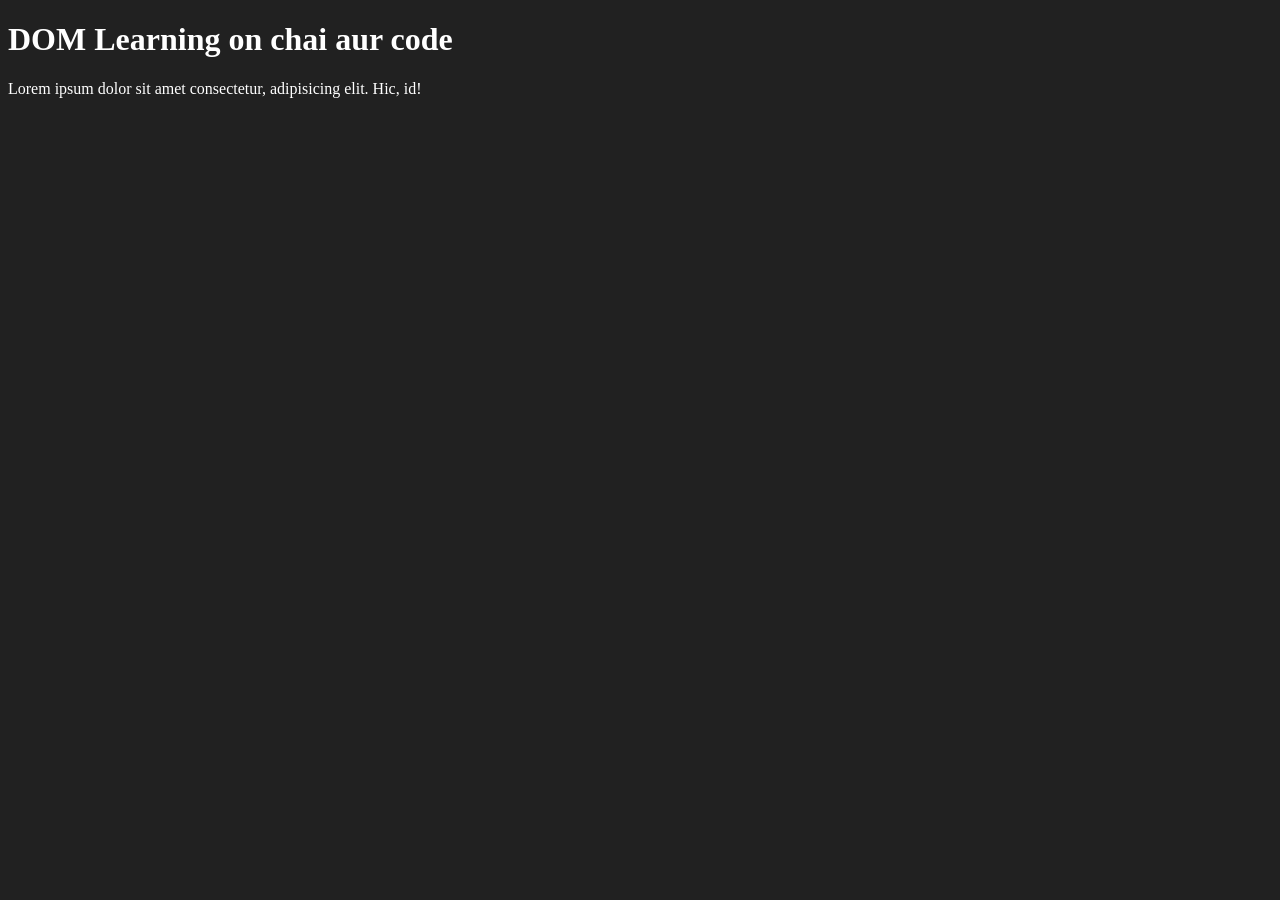
==== 06_Dom/dom.html @ 7a352840 "dom" ====
<!DOCTYPE html>
<html lang="en">
<head>
    <meta charset="UTF-8">
    <meta name="viewport" content="width=device-width, initial-scale=1.0">
    <title>DOM Learning</title>
    <style>
        .bg-black{
            background-color: #212121;
            color: #fff;
        }
    </style>
</head>
<body class="bg-black">
    <div class="bg-black">
        <h1 id="title" class="heading"> DOM Learning on chai aur code</h1>
        <p>Lorem ipsum dolor sit amet consectetur, adipisicing elit. Hic, id!</p>
    </div>
</body>
</html>
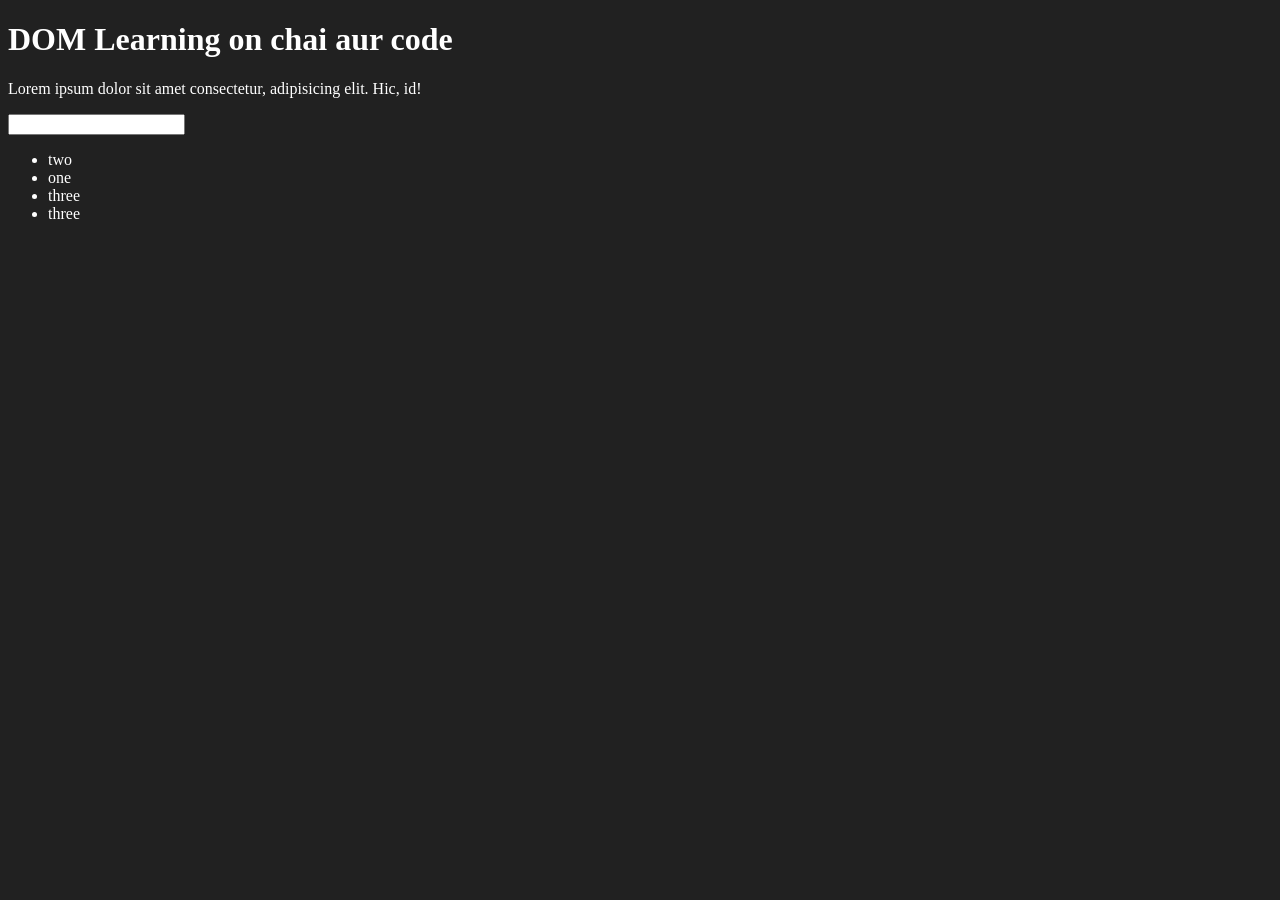
==== commit b59d0f23: "DOM learn" ====
--- a/06_Dom/dom.html
+++ b/06_Dom/dom.html
@@ -13,8 +13,18 @@
 </head>
 <body class="bg-black">
     <div class="bg-black">
-        <h1 id="title" class="heading"> DOM Learning on chai aur code</h1>
+        <h1 id="title" class="heading"> DOM Learning on chai aur code
+            <span style="display: none;">text content</span>
+        </h1>
         <p>Lorem ipsum dolor sit amet consectetur, adipisicing elit. Hic, id!</p>
+        <input type="password">
+
+        <ul>
+            <li class="list-item">two</li>
+            <li class="list-item">one</li>
+            <li class="list-item">three</li>
+            <li class="list-item">three</li>
+        </ul>
     </div>
 </body>
 </html>
